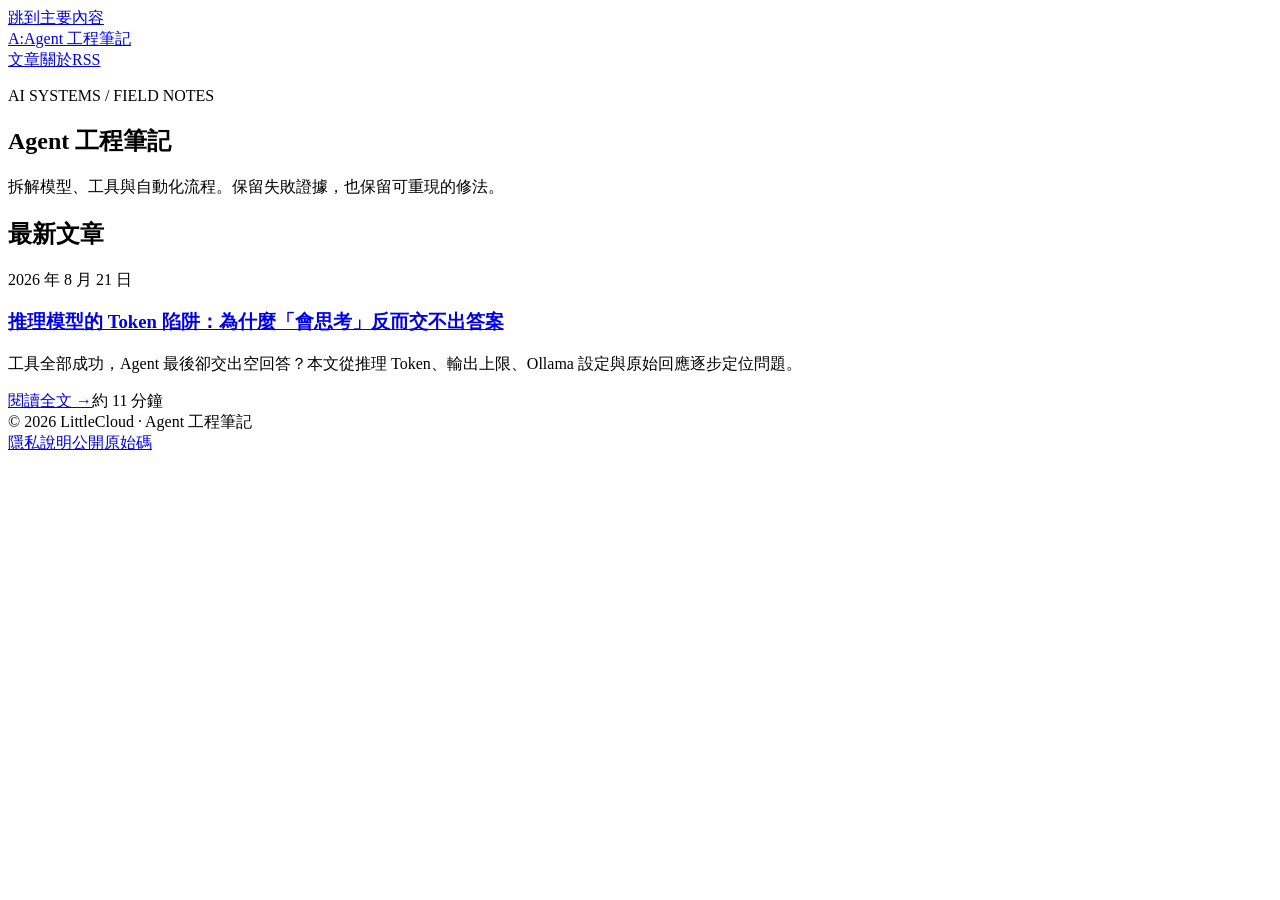
==== docs/index.html @ 6ed3b205 "feat: 建立 Agent 工程筆記並發布首篇文章" ====
<!doctype html>
<html lang="zh-Hant">
<head>
  <meta charset="utf-8">
  <meta name="viewport" content="width=device-width, initial-scale=1">
  <title>Agent 工程筆記</title>
  <meta name="description" content="拆解 AI Agent、模型路由、工具鏈與可靠性工程的繁體中文技術筆記。">
  <meta name="robots" content="index,follow">
  <meta name="theme-color" content="#004a3f">
  <link rel="canonical" href="https://littlecloud891117-tech.github.io/agent-engineering-notes/">
  <link rel="alternate" type="application/rss+xml" title="Agent 工程筆記" href="https://littlecloud891117-tech.github.io/agent-engineering-notes/feed.xml">
  <link rel="stylesheet" href="/agent-engineering-notes/assets/styles.css">
<script type="application/ld+json">{"@context": "https://schema.org", "@type": "WebSite", "name": "Agent 工程筆記", "url": "https://littlecloud891117-tech.github.io/agent-engineering-notes/", "description": "拆解 AI Agent、模型路由、工具鏈與可靠性工程的繁體中文技術筆記。", "inLanguage": "zh-Hant"}</script>
</head>
<body>
<a class="skip-link" href="#main">跳到主要內容</a>
<header class="site-header">
  <nav class="nav" aria-label="主要導覽">
    <a class="brand" href="/agent-engineering-notes/"><span class="brand-mark" aria-hidden="true">A:</span><span class="brand-name">Agent 工程筆記</span></a>
    <div class="nav-links"><a href="/agent-engineering-notes/">文章</a><a href="/agent-engineering-notes/about/">關於</a><a href="/agent-engineering-notes/feed.xml">RSS</a></div>
  </nav>
</header>
<main id="main"><section class="hero">
  <div><p class="eyebrow">AI SYSTEMS / FIELD NOTES</p><h1>Agent 工程筆記</h1></div>
  <div class="hero-note"><p>拆解模型、工具與自動化流程。保留失敗證據，也保留可重現的修法。</p></div>
</section>
<section class="section" aria-labelledby="latest"><div class="section-heading"><h2 id="latest">最新文章</h2></div><div class="article-list"><article class="article-card">
  <time datetime="2026-08-21">2026 年 8 月 21 日</time>
  <h3><a href="/agent-engineering-notes/posts/reasoning-token-trap/">推理模型的 Token 陷阱：為什麼「會思考」反而交不出答案</a></h3>
  <p>工具全部成功，Agent 最後卻交出空回答？本文從推理 Token、輸出上限、Ollama 設定與原始回應逐步定位問題。</p>
  <div class="card-footer"><a class="read-link" href="/agent-engineering-notes/posts/reasoning-token-trap/">閱讀全文 →</a><span class="article-meta">約 11 分鐘</span></div>
</article></div></section></main>
<footer class="site-footer">
  <div class="footer-inner">
    <span>© 2026 LittleCloud · Agent 工程筆記</span>
    <div class="footer-links"><a href="/agent-engineering-notes/privacy/">隱私說明</a><a href="https://github.com/littlecloud891117-tech/agent-engineering-notes">公開原始碼</a></div>
  </div>
</footer>
</body>
</html>
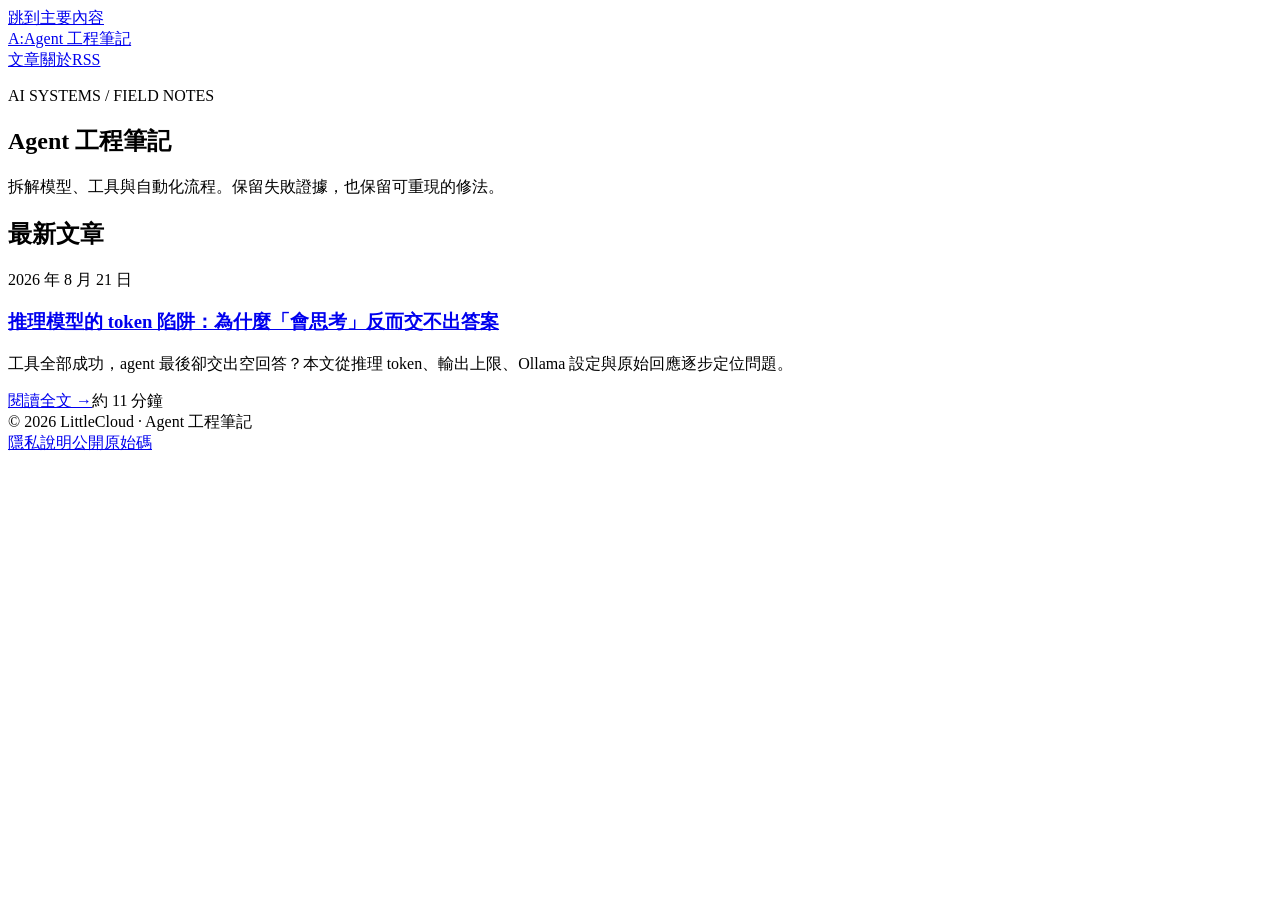
==== commit c0e4ff2e: "docs: 更新推理 token 文章" ====
--- a/docs/index.html
+++ b/docs/index.html
@@ -26,8 +26,8 @@
 </section>
 <section class="section" aria-labelledby="latest"><div class="section-heading"><h2 id="latest">最新文章</h2></div><div class="article-list"><article class="article-card">
   <time datetime="2026-08-21">2026 年 8 月 21 日</time>
-  <h3><a href="/agent-engineering-notes/posts/reasoning-token-trap/">推理模型的 Token 陷阱：為什麼「會思考」反而交不出答案</a></h3>
-  <p>工具全部成功，Agent 最後卻交出空回答？本文從推理 Token、輸出上限、Ollama 設定與原始回應逐步定位問題。</p>
+  <h3><a href="/agent-engineering-notes/posts/reasoning-token-trap/">推理模型的 token 陷阱：為什麼「會思考」反而交不出答案</a></h3>
+  <p>工具全部成功，agent 最後卻交出空回答？本文從推理 token、輸出上限、Ollama 設定與原始回應逐步定位問題。</p>
   <div class="card-footer"><a class="read-link" href="/agent-engineering-notes/posts/reasoning-token-trap/">閱讀全文 →</a><span class="article-meta">約 11 分鐘</span></div>
 </article></div></section></main>
 <footer class="site-footer">
